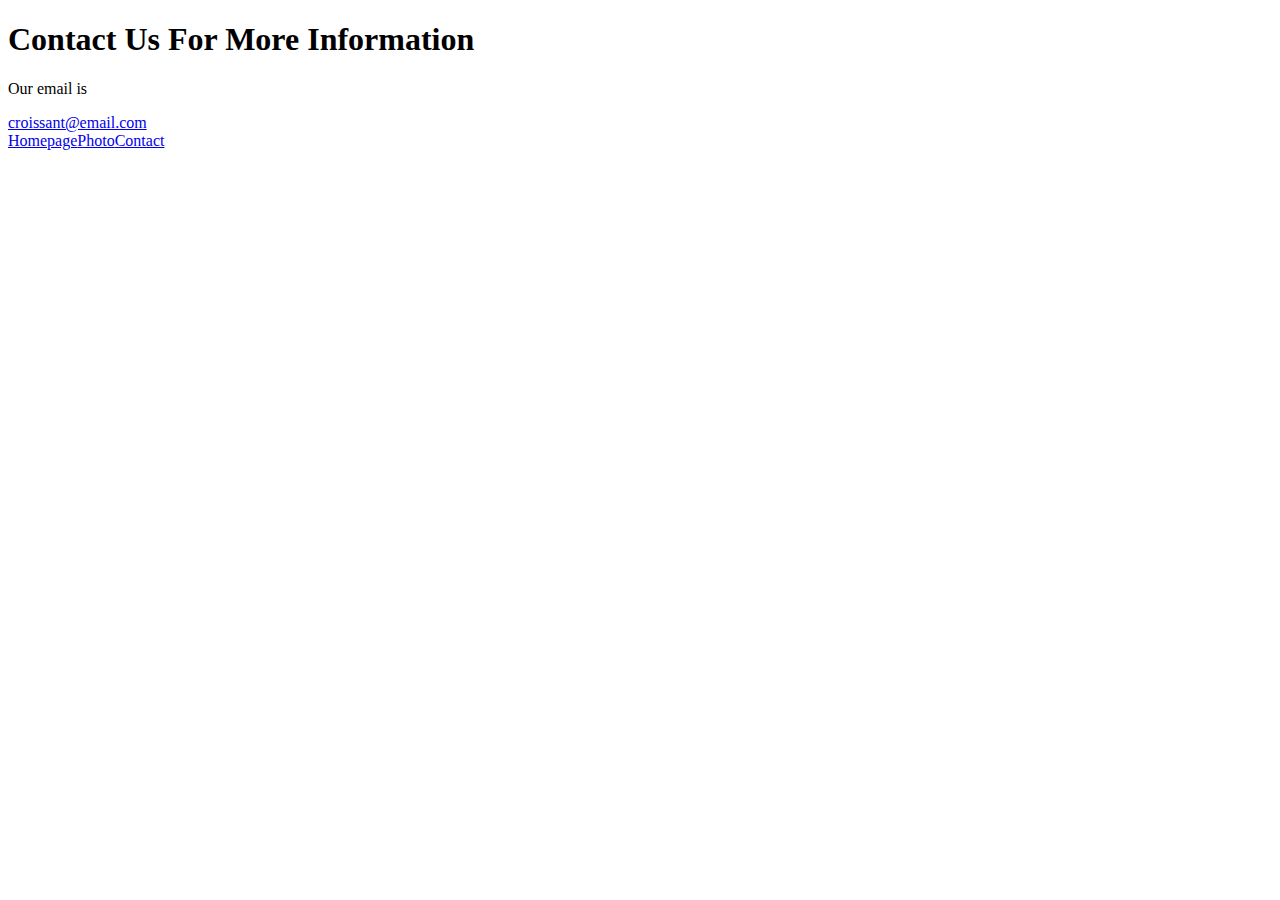
==== contact.html @ d5e38386 "Initial commit" ====
<!DOCTYPE html>
<html lang="en">
  <head>
    <meta charset="UTF-8" />
    <meta http-equiv="X-UA-Compatible" content="IE=edge" />
    <meta name="viewport" content="width=device-width, initial-scale=1.0" />
    <title>Croissant Contact</title>
  </head>
  <body>
    <h1>Contact Us For More Information</h1>
    <p>Our email is </p><a href="mailto:croissant@email.com">croissant@email.com

    </a>
<div><a href="/">Homepage</a><a href="/photo.html">Photo</a><a href="/contact.html">Contact</a></div>
  </body>
</html>
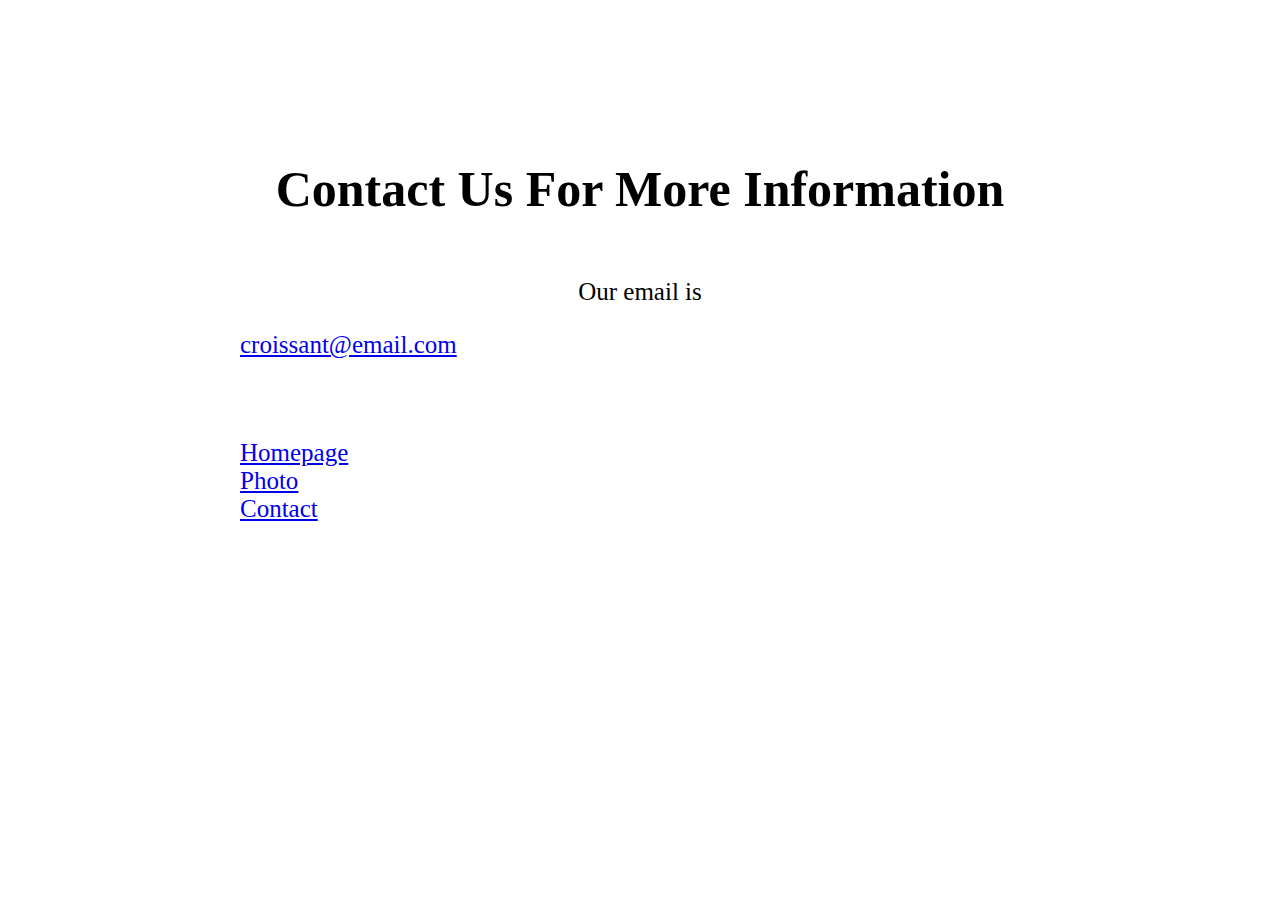
==== commit 4d89e0fe: "css and bootstrap" ====
--- a/contact.html
+++ b/contact.html
@@ -5,12 +5,37 @@
     <meta http-equiv="X-UA-Compatible" content="IE=edge" />
     <meta name="viewport" content="width=device-width, initial-scale=1.0" />
     <title>Croissant Contact</title>
+    <link
+      href="https://cdn.jsdelivr.net/npm/bootstrap@5.1.3/dist/css/bootstrap.min.css"
+      rel="stylesheet"
+      integrity="sha384-1BmE4kWBq78iYhFldvKuhfTAU6auU8tT94WrHftjDbrCEXSU1oBoqyl2QvZ6jIW3"
+      crossorigin="anonymous"
+    />
+    <link rel="stylesheet" href="/styles/styles.css" />
   </head>
   <body>
-    <h1>Contact Us For More Information</h1>
-    <p>Our email is </p><a href="mailto:croissant@email.com">croissant@email.com
+    <section>
+      <h1>Contact Us For More Information</h1>
 
-    </a>
-<div><a href="/">Homepage</a><a href="/photo.html">Photo</a><a href="/contact.html">Contact</a></div>
+      <p>Our email is</p>
+      <a href="mailto:croissant@email.com">croissant@email.com </a>
+      <footer class="container">
+        <div class="row">
+          <div
+            class="col-sm-4 d-flex justify-content-center align-items-center"
+          >
+            <a href="/">Homepage</a>
+          </div>
+          <div
+            class="col-sm-4 d-flex justify-content-center align-items-center"
+          >
+            <a href="/photo.html">Photo</a>
+          </div>
+          <div class="col-sm-4 d-flex justify-content-center align-items-center">
+            <a href="/contact.html">Contact</a>
+          </div>
+        </div>
+      </footer>
+    </section>
   </body>
 </html>
--- a/styles/styles.css
+++ b/styles/styles.css
@@ -0,0 +1,26 @@
+section {
+    max-width: 800px;
+    margin:50px auto;
+padding:50px 15px;
+}
+
+
+
+h1 {
+    font-size: 50px;
+    text-align: center;
+    margin: 60px auto;
+}
+
+a, p {
+    font-size: 25px;
+    text-align: center;
+}
+
+a {
+    font-weight: 500;
+}
+
+footer {
+    margin: 80px auto 30px;
+}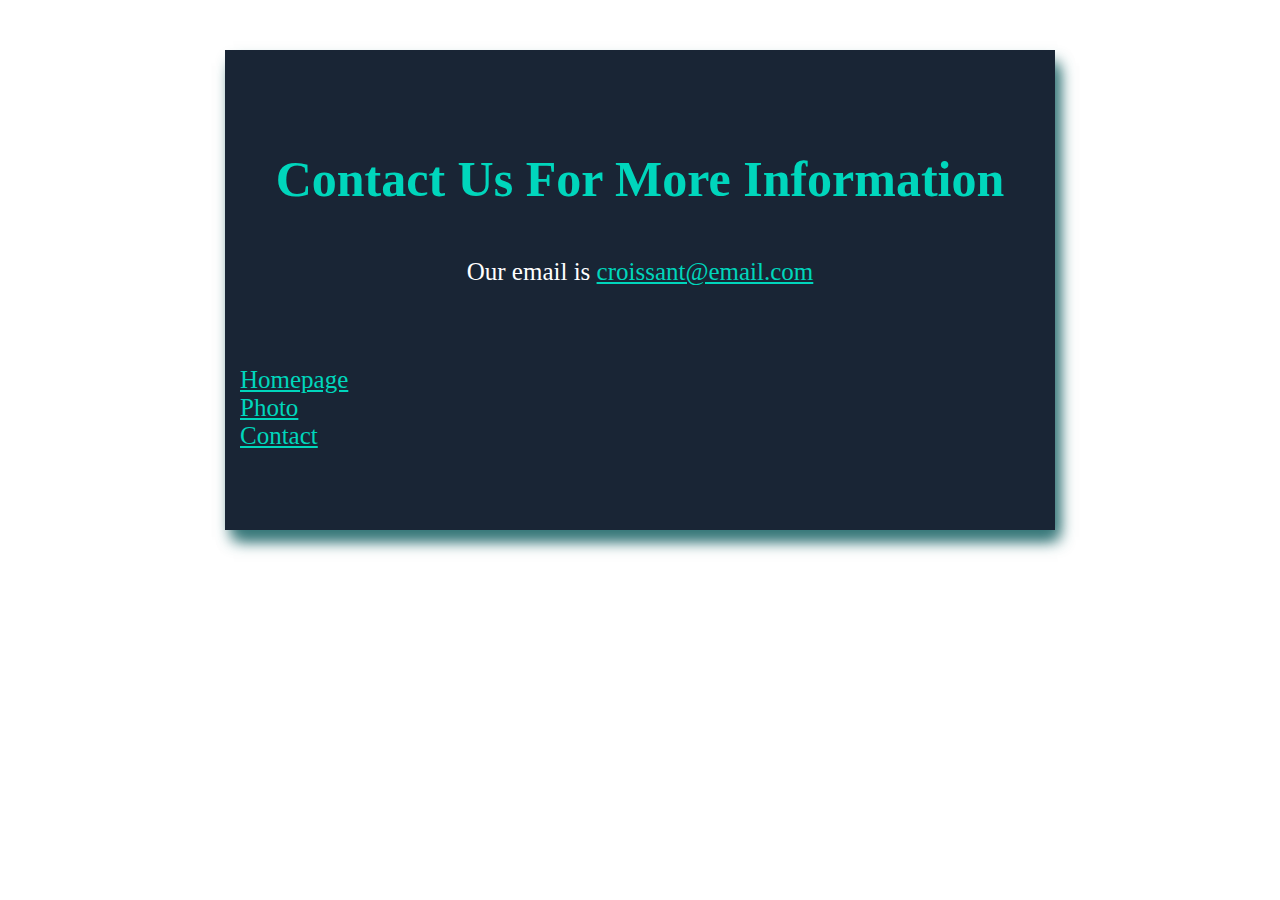
==== commit d35b5e65: "changes to background color" ====
--- a/contact.html
+++ b/contact.html
@@ -17,8 +17,10 @@
     <section>
       <h1>Contact Us For More Information</h1>
 
-      <p>Our email is</p>
-      <a href="mailto:croissant@email.com">croissant@email.com </a>
+      <p>
+        Our email is
+        <a href="mailto:croissant@email.com">croissant@email.com</a>
+      </p>
       <footer class="container">
         <div class="row">
           <div
@@ -31,7 +33,9 @@
           >
             <a href="/photo.html">Photo</a>
           </div>
-          <div class="col-sm-4 d-flex justify-content-center align-items-center">
+          <div
+            class="col-sm-4 d-flex justify-content-center align-items-center"
+          >
             <a href="/contact.html">Contact</a>
           </div>
         </div>
--- a/styles/styles.css
+++ b/styles/styles.css
@@ -1,26 +1,31 @@
 section {
-    max-width: 800px;
-    margin:50px auto;
-padding:50px 15px;
+  max-width: 800px;
+  margin: 50px auto;
+  padding: 50px 15px;
+  box-shadow: 5px 10px 15px -3px rgba(56, 120, 122, 1),
+    6px 13px 15px -3px rgba(56, 120, 122, 1);
+  background-color: #192535;
 }
 
-
-
 h1 {
-    font-size: 50px;
-    text-align: center;
-    margin: 60px auto;
+  font-size: 50px;
+  text-align: center;
+  margin: 50px auto;
+  color:#00D6BC;
 }
 
-a, p {
-    font-size: 25px;
-    text-align: center;
+a,
+p {
+  font-size: 25px;
+  text-align: center;
+  color: white;
 }
 
 a {
-    font-weight: 500;
+  font-weight: 500;
+  color:#00D6BC;
 }
 
 footer {
-    margin: 80px auto 30px;
-}+  margin: 80px auto 30px;
+}
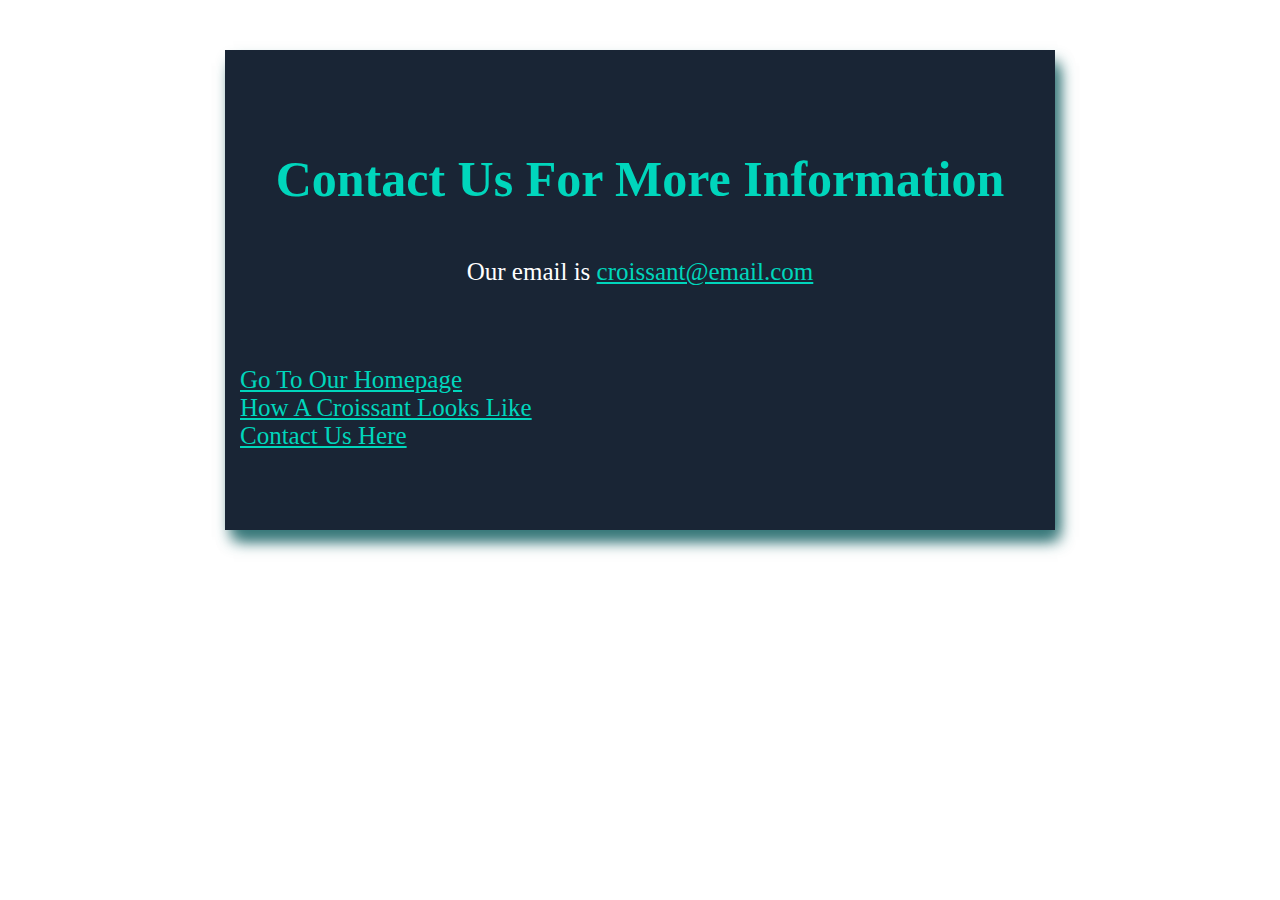
==== commit d877a1ad: "SEO improve" ====
--- a/contact.html
+++ b/contact.html
@@ -4,7 +4,11 @@
     <meta charset="UTF-8" />
     <meta http-equiv="X-UA-Compatible" content="IE=edge" />
     <meta name="viewport" content="width=device-width, initial-scale=1.0" />
-    <title>Croissant Contact</title>
+    <meta
+      name="description"
+      content="Send us an email to inquire about our page or content."
+    />
+    <title>Croissant Contact Page - BrandCroissant</title>
     <link
       href="https://cdn.jsdelivr.net/npm/bootstrap@5.1.3/dist/css/bootstrap.min.css"
       rel="stylesheet"
@@ -12,6 +16,20 @@
       crossorigin="anonymous"
     />
     <link rel="stylesheet" href="/styles/styles.css" />
+    <!-- Global site tag (gtag.js) - Google Analytics -->
+    <script
+      async
+      src="https://www.googletagmanager.com/gtag/js?id=G-E4TDV8V4BK"
+    ></script>
+    <script>
+      window.dataLayer = window.dataLayer || [];
+      function gtag() {
+        dataLayer.push(arguments);
+      }
+      gtag("js", new Date());
+
+      gtag("config", "G-E4TDV8V4BK");
+    </script>
   </head>
   <body>
     <section>
@@ -26,17 +44,17 @@
           <div
             class="col-sm-4 d-flex justify-content-center align-items-center"
           >
-            <a href="/">Homepage</a>
+            <a href="/">Go To Our Homepage</a>
           </div>
           <div
             class="col-sm-4 d-flex justify-content-center align-items-center"
           >
-            <a href="/photo.html">Photo</a>
+            <a href="/photo.html">How A Croissant Looks Like</a>
           </div>
           <div
             class="col-sm-4 d-flex justify-content-center align-items-center"
           >
-            <a href="/contact.html">Contact</a>
+            <a href="/contact.html">Contact Us Here</a>
           </div>
         </div>
       </footer>
--- a/styles/styles.css
+++ b/styles/styles.css
@@ -11,7 +11,7 @@
   font-size: 50px;
   text-align: center;
   margin: 50px auto;
-  color:#00D6BC;
+  color: #00d6bc;
 }
 
 a,
@@ -23,7 +23,7 @@
 
 a {
   font-weight: 500;
-  color:#00D6BC;
+  color: #00d6bc;
 }
 
 footer {
